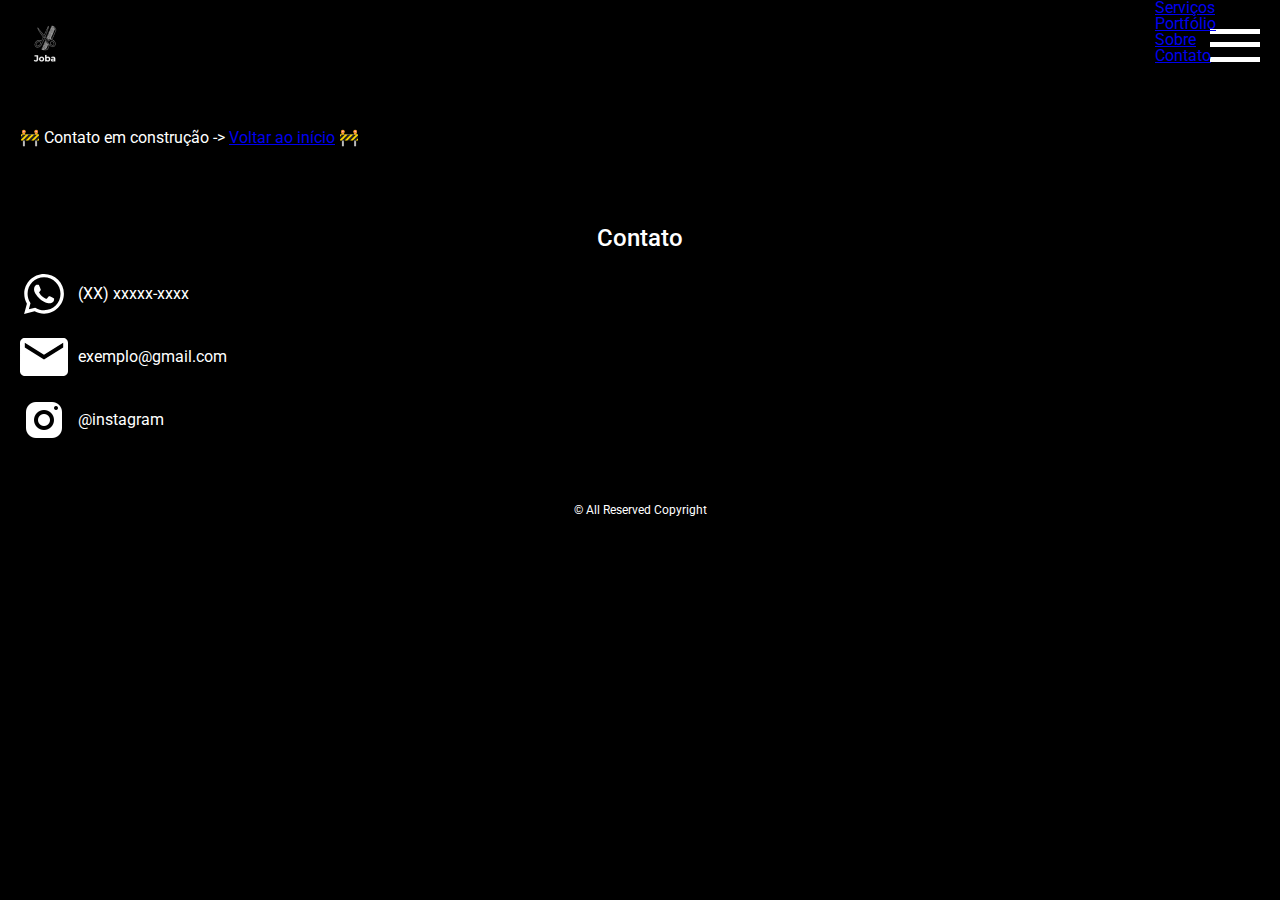
==== contato.html @ 8399b494 "atualização do menu hamburguer" ====
<!DOCTYPE html>
<html lang="pt-br">

<head>
    <meta charset="UTF-8">
    <meta name="viewport" content="width=device-width, initial-scale=1.0">
    <title>Barbearia Joba - Portfólio</title>

    <link rel="stylesheet" href="./assets/scss/style.css">

    <!-- Fonte -->

    <link rel="preconnect" href="https://fonts.googleapis.com">
    <link rel="preconnect" href="https://fonts.gstatic.com" crossorigin>
    <link
        href="https://fonts.googleapis.com/css2?family=Roboto:ital,wght@0,100;0,300;0,400;0,500;0,700;0,900;1,100;1,300;1,400;1,500;1,700;1,900&display=swap"
        rel="stylesheet">
</head>

<body>
    <nav>
        <img src="./assets/img/Ellipse 1.png" alt="">

        <img id="menu-btn" src="./assets/img/menu-hamburguer.png" alt="">

        <!-- <button id="menu-btn">&#9776;</button> -->


        <ul id="menu">
            <li><a href="./index.html">Serviços</a></li>
            <li><a href="./portfolio.html">Portfólio</a></li>
            <li><a href="./sobre.html">Sobre</a></li>
            <li><a href="./contato.html">Contato</a></li>
        </ul>

    </nav>
    <header>
        <span>&#128679; Contato em construção -> <a href="./index.html">Voltar ao início</a> &#128679;
        </span>
    </header>

    

    <footer>
        <h2>Contato</h2>
        <div class="contatos">
            <a href="#">
                <img src="./assets/img/Whatsapp.svg" alt="">
                <span>(XX) xxxxx-xxxx</span>
            </a>

            <a href="#">
                <img src="./assets/img/Vector.svg" alt="">
                <span>exemplo@gmail.com</span>
            </a>

            <a href="#">
                <img src="./assets/img/Instagram.svg" alt="">
                <span>@instagram</span>
            </a>
        </div>

        <p class="copy">&copy; All Reserved Copyright</p>
    </footer>

    <script src="./assets/js/script.js"></script>
</body>

</html>
---- assets/scss/style.css ----
/* http://meyerweb.com/eric/tools/css/reset/ 
   v2.0 | 20110126
   License: none (public domain)
*/
html, body, div, span, applet, object, iframe,
h1, h2, h3, h4, h5, h6, p, blockquote, pre,
a, abbr, acronym, address, big, cite, code,
del, dfn, em, img, ins, kbd, q, s, samp,
small, strike, strong, sub, sup, tt, var,
b, u, i, center,
dl, dt, dd, ol, ul, li,
fieldset, form, label, legend,
table, caption, tbody, tfoot, thead, tr, th, td,
article, aside, canvas, details, embed,
figure, figcaption, footer, header, hgroup,
menu, nav, output, ruby, section, summary,
time, mark, audio, video {
  margin: 0;
  padding: 0;
  border: 0;
  font-size: 100%;
  font: inherit;
  vertical-align: baseline;
}

/* HTML5 display-role reset for older browsers */
article, aside, details, figcaption, figure,
footer, header, hgroup, menu, nav, section {
  display: block;
}

body {
  line-height: 1;
  background-color: #000000;
  color: #FFFFFF;
  font-family: "Roboto", sans-serif;
}

ol, ul {
  list-style: none;
}

blockquote, q {
  quotes: none;
}

blockquote:before, blockquote:after,
q:before, q:after {
  content: "";
  content: none;
}

table {
  border-collapse: collapse;
  border-spacing: 0;
}

nav {
  padding: 20px;
  display: flex;
  align-items: center;
  justify-content: space-between;
  position: relative;
}
nav #menu {
  z-index: 2;
}
nav #menu-bar {
  width: 45px;
  height: 40px;
  margin: 30px 0 20px 110px;
  cursor: pointer;
}
nav .bar {
  height: 5px;
  width: 100%;
  background-color: #FFFFFF;
  display: block;
  border-radius: 5px;
  transition: 0.3s ease;
}
nav #bar1 {
  transform: translateY(-4px);
}
nav #bar3 {
  transform: translateY(4px);
}
nav .nav {
  transition: 0.3s ease;
  display: none;
}
nav .nav ul {
  padding: 0 22px;
}
nav .nav li {
  list-style: none;
  padding: 12px 0;
}
nav .nav li a {
  color: #FFFFFF;
  font-size: 20px;
  text-decoration: none;
}
nav .nav li a:hover {
  font-weight: bold;
}
nav .menu-bg,
nav #menu {
  top: 0;
  right: 5%;
  position: absolute;
}
nav .menu-bg {
  z-index: 1;
  width: 0;
  height: 0;
  margin: 30px 0 20px 20px;
  background: radial-gradient(circle, rgba(24, 23, 23, 0.8), rgba(24, 23, 23, 0.8));
  border-radius: 50%;
  transition: 0.3s ease;
}
nav .change {
  display: block;
}
nav .change .bar {
  background-color: #FFFFFF;
}
nav .change #bar1 {
  transform: translateY(4px) rotateZ(-45deg);
}
nav .change #bar2 {
  opacity: 0;
}
nav .change #bar3 {
  transform: translateY(-6px) rotateZ(45deg);
}
nav .change-bg {
  width: 520px;
  height: 460px;
  transform: translate(60%, -30%);
}

header {
  display: flex;
  flex-direction: column;
  gap: 20px;
  padding: 40px 20px;
}
header h1 {
  text-align: center;
  font-size: 2rem;
  font-weight: 700;
}
header p {
  text-align: center;
  font-weight: 400;
  font-size: 1rem;
  line-height: 1.2rem;
}

main {
  padding: 40px 20px;
  display: flex;
  flex-direction: column;
  gap: 20px;
}
main .cards {
  display: flex;
  flex-direction: column;
  gap: 20px;
}
main .cards h2 {
  font-size: 1.5rem;
  font-weight: 500;
}

footer {
  padding: 40px 20px;
  display: flex;
  flex-direction: column;
  gap: 20px;
}
footer .linha {
  border-top: 2px solid #FFFFFF;
}
footer h2 {
  font-size: 1.5rem;
  font-weight: 500;
  text-align: center;
}
footer .contatos {
  display: flex;
  flex-direction: column;
  gap: 20px;
}
footer .contatos a {
  display: flex;
  align-items: center;
  gap: 10px;
  color: #FFFFFF;
  text-decoration: none;
}
footer .contatos a img {
  width: 48px;
}
footer .copy {
  padding: 40px 0;
  text-align: center;
  font-size: 0.75rem;
}/*# sourceMappingURL=style.css.map */
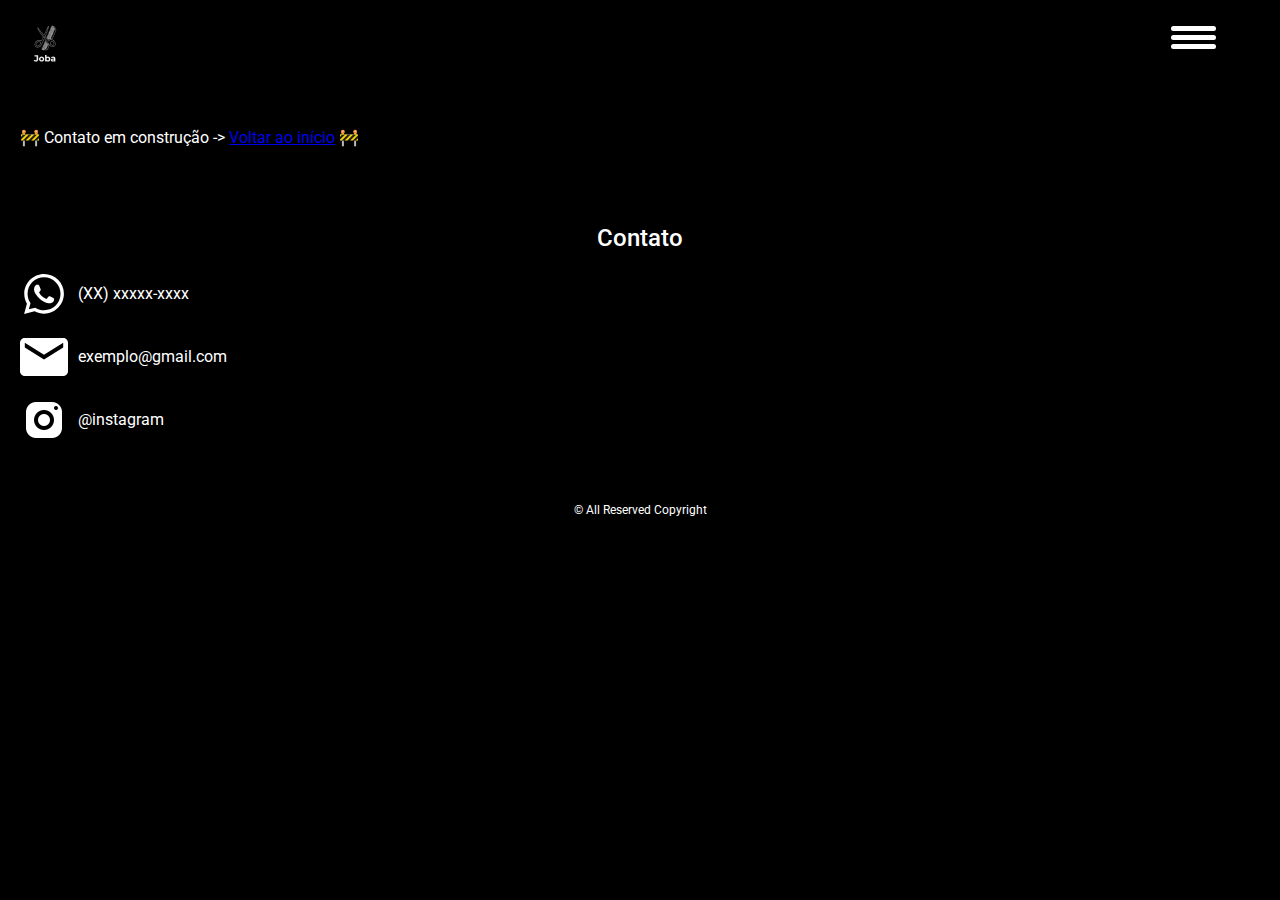
==== commit d6b948cf: "atualização do menu hamburguer" ====
--- a/contato.html
+++ b/contato.html
@@ -21,19 +21,26 @@
     <nav>
         <img src="./assets/img/Ellipse 1.png" alt="">
 
-        <img id="menu-btn" src="./assets/img/menu-hamburguer.png" alt="">
+        <div id="menu">
+            <div id="menu-bar" onclick="menuOnClick()">
+                <div id="bar1" class="bar"></div>
+                <div id="bar2" class="bar"></div>
+                <div id="bar3" class="bar"></div>
+            </div>
+            <nav class="nav" id="nav">
+                <ul>
+                    <li><a href="./index.html">Serviços</a></li>
+                    <li><a href="./sobre.html">Sobre</a></li>
+                    <li><a href="./portfolio.html">Portfólio</a></li>
+                    <li><a href="./contato.html">Contato</a></li>
+                </ul>
+            </nav>
+        </div>
 
-        <!-- <button id="menu-btn">&#9776;</button> -->
-
-
-        <ul id="menu">
-            <li><a href="./index.html">Serviços</a></li>
-            <li><a href="./portfolio.html">Portfólio</a></li>
-            <li><a href="./sobre.html">Sobre</a></li>
-            <li><a href="./contato.html">Contato</a></li>
-        </ul>
+        <div class="menu-bg" id="menu-bg"></div>
 
     </nav>
+    
     <header>
         <span>&#128679; Contato em construção -> <a href="./index.html">Voltar ao início</a> &#128679;
         </span>
